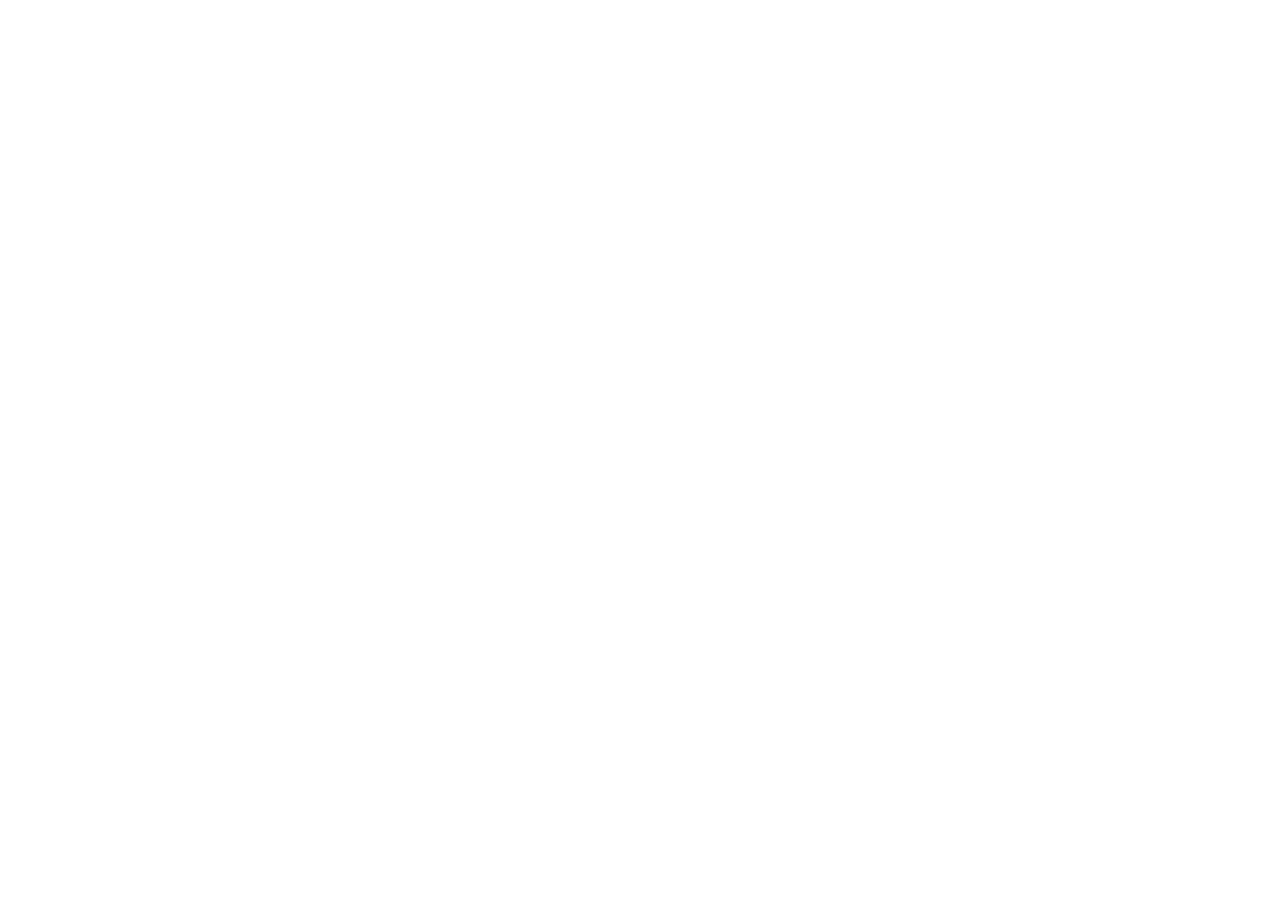
==== index.html @ c30c5c63 "完成成立登录和注册的开发" ====
<!DOCTYPE html>
<html lang="en">
<head>
    <meta charset="UTF-8">
    <meta http-equiv="X-UA-Compatible" content="IE=edge">
    <meta name="viewport" content="width=device-width, initial-scale=1.0">
    <title>首页</title>
</head>
<body>
    
</body>
</html>
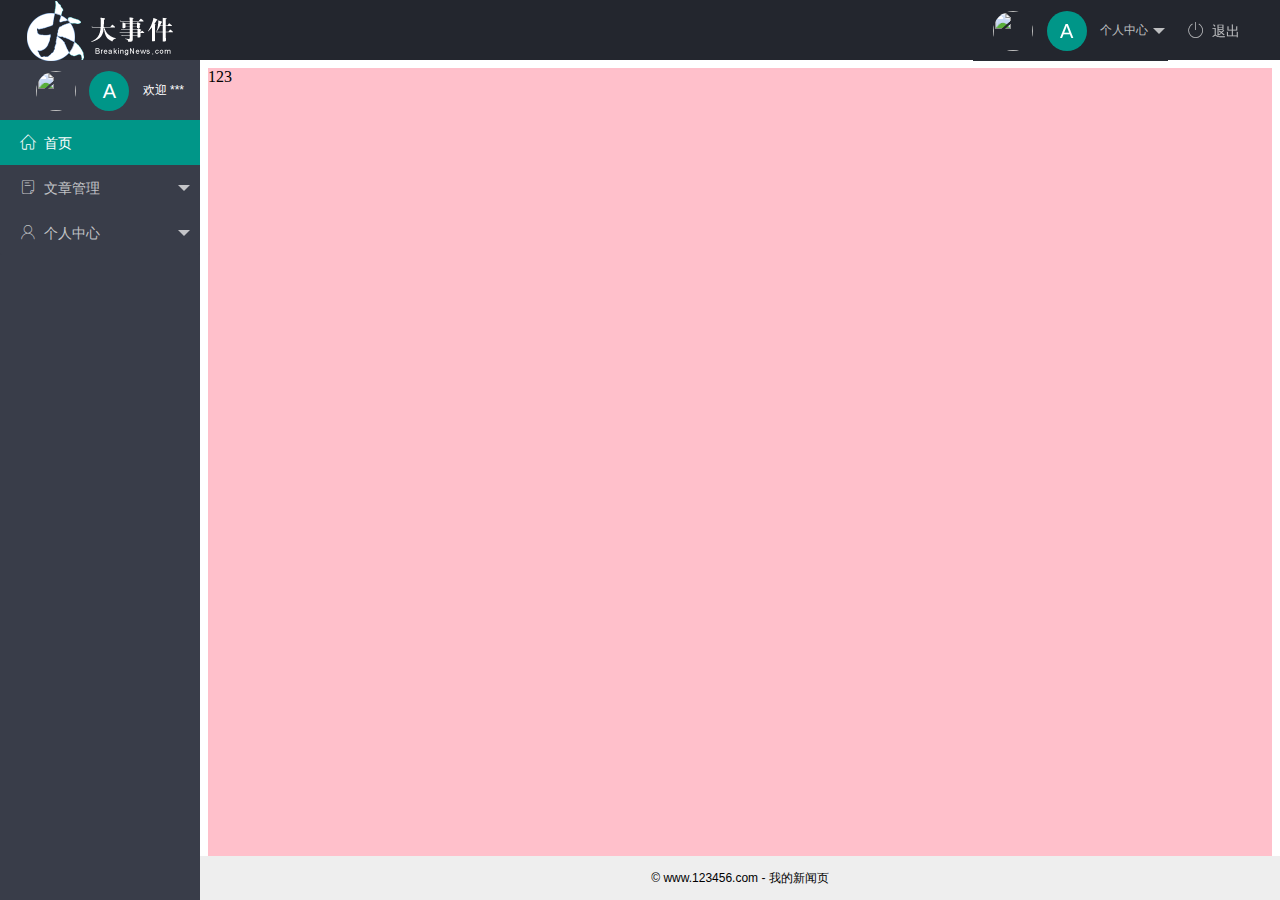
==== commit b13b003b: "个人中心全部完成" ====
--- a/index.html
+++ b/index.html
@@ -4,9 +4,100 @@
     <meta charset="UTF-8">
     <meta http-equiv="X-UA-Compatible" content="IE=edge">
     <meta name="viewport" content="width=device-width, initial-scale=1.0">
+    <link rel="stylesheet" href="/assets/lib/layui/css/layui.css" />
+    <link rel="stylesheet" href="/assets/fonts/iconfont.css" />
+    <link rel="stylesheet" href="/assets/css/index.css" />
+
     <title>首页</title>
 </head>
-<body>
-    
-</body>
+<body class="layui-layout-body">
+    <div class="layui-layout layui-layout-admin">
+      <div class="layui-header">
+        <div class="layui-logo">
+          <img src="/assets/images/logo.png" alt="" />
+        </div>
+        <!-- 头部区域（可配合layui已有的水平导航） -->
+        <ul class="layui-nav layui-layout-right">
+          <li class="layui-nav-item">
+            <a href="javascript:;" class="userinfo">
+              <img src="http://t.cn/RCzsdCq" class="layui-nav-img" />
+              <span class="text-avatar">A</span>
+              个人中心
+            </a>
+            <dl class="layui-nav-child">
+              <dd><a href="/user/user_info.html" target="fm">基本资料</a></dd>
+              <dd><a href="/user/user_avatar.html" target="fm">更换头像</a></dd>
+              <dd><a href="/user/user_pwd.html" target="fm">重置密码</a></dd>
+            </dl>
+          </li>
+          <li class="layui-nav-item">
+            <a href="javascript:;" id="btnLogout"><span class="iconfont icon-tuichu"></span>退出</a>
+          </li>
+        </ul>
+      </div>
+
+      <div class="layui-side layui-bg-black">
+        <div class="layui-side-scroll">
+          <div class="userinfo">
+            <img src="http://t.cn/RCzsdCq" class="layui-nav-img" />
+            <span class="text-avatar">A</span>
+            <span id="welcome">欢迎 ***</span>
+          </div>
+          <!-- 左侧导航区域（可配合layui已有的垂直导航） -->
+          <ul class="layui-nav layui-nav-tree" lay-shrink="all">
+            <li class="layui-nav-item layui-this">
+              <a href="/home/dashboard.html" target="fm"><span class="iconfont icon-home"></span>首页</a>
+            </li>
+            <li class="layui-nav-item">
+              <a class="" href="javascript:;"><span class="iconfont icon-16"></span>文章管理</a>
+              <dl class="layui-nav-child">
+                <dd>
+                  <a href="/article/art_cate.html" target="fm"><i class="layui-icon layui-icon-templeate-1"></i>文章类别</a>
+                </dd>
+                <dd>
+                  <a href="javascript:;"><i class="layui-icon layui-icon-list"></i>文章列表</a>
+                </dd>
+                <dd>
+                  <a href="javascript:;"><i class="layui-icon layui-icon-release"></i>发布文章</a>
+                </dd>
+              </dl>
+            </li>
+            <li class="layui-nav-item">
+              <a href="javascript:;"><span class="iconfont icon-user"></span>个人中心</a>
+              <dl class="layui-nav-child">
+                <dd>
+                  <a href="/user/user_info.html" target="fm"><i class="layui-icon layui-icon-app"></i>基本资料</a>
+                </dd>
+                <dd>
+                  <a href="/user/user_avatar.html" target="fm"><i class="layui-icon layui-icon-app"></i>更换头像</a>
+                </dd>
+                <dd>
+                  <a href="/user/user_pwd.html" target="fm"><i class="layui-icon layui-icon-app"></i>重置密码</a>
+                </dd>
+              </dl>
+            </li>
+          </ul>
+        </div>
+      </div>
+
+      <div class="layui-body">
+        <!-- 内容主体区域 -->
+        <iframe name="fm" src="/home/dashboard.html" frameborder="0"></iframe>
+      </div>
+
+      <div class="layui-footer">
+        <!-- 底部固定区域 -->
+        © www.123456.com - 我的新闻页
+      </div>
+    </div>
+    <!-- 导入 layui 的JS文件 -->
+    <script src="/assets/lib/layui/layui.all.js"></script>
+    <!-- 导入 jQuery -->
+    <script src="/assets/lib/jquery.js"></script>
+    <!-- 导入自己封装的 baseAPI -->
+    <!-- 一定要在Jquery之后，自己的的login.js之前导入 -->
+    <script src="/assets/js/baseAPI.js"></script>
+    <!-- 导入自己的 js 文件 -->
+    <script src="/assets/js/index.js"></script>
+  </body>
 </html>--- a/assets/lib/layui/css/layui.css
+++ b/assets/lib/layui/css/layui.css
@@ -0,0 +1,2 @@
+/** layui-v2.5.5 MIT License By https://www.layui.com */
+ .layui-inline,img{display:inline-block;vertical-align:middle}h1,h2,h3,h4,h5,h6{font-weight:400}.layui-edge,.layui-header,.layui-inline,.layui-main{position:relative}.layui-body,.layui-edge,.layui-elip{overflow:hidden}.layui-btn,.layui-edge,.layui-inline,img{vertical-align:middle}.layui-btn,.layui-disabled,.layui-icon,.layui-unselect{-moz-user-select:none;-webkit-user-select:none;-ms-user-select:none}.layui-elip,.layui-form-checkbox span,.layui-form-pane .layui-form-label{text-overflow:ellipsis;white-space:nowrap}.layui-breadcrumb,.layui-tree-btnGroup{visibility:hidden}blockquote,body,button,dd,div,dl,dt,form,h1,h2,h3,h4,h5,h6,input,li,ol,p,pre,td,textarea,th,ul{margin:0;padding:0;-webkit-tap-highlight-color:rgba(0,0,0,0)}a:active,a:hover{outline:0}img{border:none}li{list-style:none}table{border-collapse:collapse;border-spacing:0}h4,h5,h6{font-size:100%}button,input,optgroup,option,select,textarea{font-family:inherit;font-size:inherit;font-style:inherit;font-weight:inherit;outline:0}pre{white-space:pre-wrap;white-space:-moz-pre-wrap;white-space:-pre-wrap;white-space:-o-pre-wrap;word-wrap:break-word}body{line-height:24px;font:14px Helvetica Neue,Helvetica,PingFang SC,Tahoma,Arial,sans-serif}hr{height:1px;margin:10px 0;border:0;clear:both}a{color:#333;text-decoration:none}a:hover{color:#777}a cite{font-style:normal;*cursor:pointer}.layui-border-box,.layui-border-box *{box-sizing:border-box}.layui-box,.layui-box *{box-sizing:content-box}.layui-clear{clear:both;*zoom:1}.layui-clear:after{content:'\20';clear:both;*zoom:1;display:block;height:0}.layui-inline{*display:inline;*zoom:1}.layui-edge{display:inline-block;width:0;height:0;border-width:6px;border-style:dashed;border-color:transparent}.layui-edge-top{top:-4px;border-bottom-color:#999;border-bottom-style:solid}.layui-edge-right{border-left-color:#999;border-left-style:solid}.layui-edge-bottom{top:2px;border-top-color:#999;border-top-style:solid}.layui-edge-left{border-right-color:#999;border-right-style:solid}.layui-disabled,.layui-disabled:hover{color:#d2d2d2!important;cursor:not-allowed!important}.layui-circle{border-radius:100%}.layui-show{display:block!important}.layui-hide{display:none!important}@font-face{font-family:layui-icon;src:url(../font/iconfont.eot?v=250);src:url(../font/iconfont.eot?v=250#iefix) format('embedded-opentype'),url(../font/iconfont.woff2?v=250) format('woff2'),url(../font/iconfont.woff?v=250) format('woff'),url(../font/iconfont.ttf?v=250) format('truetype'),url(../font/iconfont.svg?v=250#layui-icon) format('svg')}.layui-icon{font-family:layui-icon!important;font-size:16px;font-style:normal;-webkit-font-smoothing:antialiased;-moz-osx-font-smoothing:grayscale}.layui-icon-reply-fill:before{content:"\e611"}.layui-icon-set-fill:before{content:"\e614"}.layui-icon-menu-fill:before{content:"\e60f"}.layui-icon-search:before{content:"\e615"}.layui-icon-share:before{content:"\e641"}.layui-icon-set-sm:before{content:"\e620"}.layui-icon-engine:before{content:"\e628"}.layui-icon-close:before{content:"\1006"}.layui-icon-close-fill:before{content:"\1007"}.layui-icon-chart-screen:before{content:"\e629"}.layui-icon-star:before{content:"\e600"}.layui-icon-circle-dot:before{content:"\e617"}.layui-icon-chat:before{content:"\e606"}.layui-icon-release:before{content:"\e609"}.layui-icon-list:before{content:"\e60a"}.layui-icon-chart:before{content:"\e62c"}.layui-icon-ok-circle:before{content:"\1005"}.layui-icon-layim-theme:before{content:"\e61b"}.layui-icon-table:before{content:"\e62d"}.layui-icon-right:before{content:"\e602"}.layui-icon-left:before{content:"\e603"}.layui-icon-cart-simple:before{content:"\e698"}.layui-icon-face-cry:before{content:"\e69c"}.layui-icon-face-smile:before{content:"\e6af"}.layui-icon-survey:before{content:"\e6b2"}.layui-icon-tree:before{content:"\e62e"}.layui-icon-upload-circle:before{content:"\e62f"}.layui-icon-add-circle:before{content:"\e61f"}.layui-icon-download-circle:before{content:"\e601"}.layui-icon-templeate-1:before{content:"\e630"}.layui-icon-util:before{content:"\e631"}.layui-icon-face-surprised:before{content:"\e664"}.layui-icon-edit:before{content:"\e642"}.layui-icon-speaker:before{content:"\e645"}.layui-icon-down:before{content:"\e61a"}.layui-icon-file:before{content:"\e621"}.layui-icon-layouts:before{content:"\e632"}.layui-icon-rate-half:before{content:"\e6c9"}.layui-icon-add-circle-fine:before{content:"\e608"}.layui-icon-prev-circle:before{content:"\e633"}.layui-icon-read:before{content:"\e705"}.layui-icon-404:before{content:"\e61c"}.layui-icon-carousel:before{content:"\e634"}.layui-icon-help:before{content:"\e607"}.layui-icon-code-circle:before{content:"\e635"}.layui-icon-water:before{content:"\e636"}.layui-icon-username:before{content:"\e66f"}.layui-icon-find-fill:before{content:"\e670"}.layui-icon-about:before{content:"\e60b"}.layui-icon-location:before{content:"\e715"}.layui-icon-up:before{content:"\e619"}.layui-icon-pause:before{content:"\e651"}.layui-icon-date:before{content:"\e637"}.layui-icon-layim-uploadfile:before{content:"\e61d"}.layui-icon-delete:before{content:"\e640"}.layui-icon-play:before{content:"\e652"}.layui-icon-top:before{content:"\e604"}.layui-icon-friends:before{content:"\e612"}.layui-icon-refresh-3:before{content:"\e9aa"}.layui-icon-ok:before{content:"\e605"}.layui-icon-layer:before{content:"\e638"}.layui-icon-face-smile-fine:before{content:"\e60c"}.layui-icon-dollar:before{content:"\e659"}.layui-icon-group:before{content:"\e613"}.layui-icon-layim-download:before{content:"\e61e"}.layui-icon-picture-fine:before{content:"\e60d"}.layui-icon-link:before{content:"\e64c"}.layui-icon-diamond:before{content:"\e735"}.layui-icon-log:before{content:"\e60e"}.layui-icon-rate-solid:before{content:"\e67a"}.layui-icon-fonts-del:before{content:"\e64f"}.layui-icon-unlink:before{content:"\e64d"}.layui-icon-fonts-clear:before{content:"\e639"}.layui-icon-triangle-r:before{content:"\e623"}.layui-icon-circle:before{content:"\e63f"}.layui-icon-radio:before{content:"\e643"}.layui-icon-align-center:before{content:"\e647"}.layui-icon-align-right:before{content:"\e648"}.layui-icon-align-left:before{content:"\e649"}.layui-icon-loading-1:before{content:"\e63e"}.layui-icon-return:before{content:"\e65c"}.layui-icon-fonts-strong:before{content:"\e62b"}.layui-icon-upload:before{content:"\e67c"}.layui-icon-dialogue:before{content:"\e63a"}.layui-icon-video:before{content:"\e6ed"}.layui-icon-headset:before{content:"\e6fc"}.layui-icon-cellphone-fine:before{content:"\e63b"}.layui-icon-add-1:before{content:"\e654"}.layui-icon-face-smile-b:before{content:"\e650"}.layui-icon-fonts-html:before{content:"\e64b"}.layui-icon-form:before{content:"\e63c"}.layui-icon-cart:before{content:"\e657"}.layui-icon-camera-fill:before{content:"\e65d"}.layui-icon-tabs:before{content:"\e62a"}.layui-icon-fonts-code:before{content:"\e64e"}.layui-icon-fire:before{content:"\e756"}.layui-icon-set:before{content:"\e716"}.layui-icon-fonts-u:before{content:"\e646"}.layui-icon-triangle-d:before{content:"\e625"}.layui-icon-tips:before{content:"\e702"}.layui-icon-picture:before{content:"\e64a"}.layui-icon-more-vertical:before{content:"\e671"}.layui-icon-flag:before{content:"\e66c"}.layui-icon-loading:before{content:"\e63d"}.layui-icon-fonts-i:before{content:"\e644"}.layui-icon-refresh-1:before{content:"\e666"}.layui-icon-rmb:before{content:"\e65e"}.layui-icon-home:before{content:"\e68e"}.layui-icon-user:before{content:"\e770"}.layui-icon-notice:before{content:"\e667"}.layui-icon-login-weibo:before{content:"\e675"}.layui-icon-voice:before{content:"\e688"}.layui-icon-upload-drag:before{content:"\e681"}.layui-icon-login-qq:before{content:"\e676"}.layui-icon-snowflake:before{content:"\e6b1"}.layui-icon-file-b:before{content:"\e655"}.layui-icon-template:before{content:"\e663"}.layui-icon-auz:before{content:"\e672"}.layui-icon-console:before{content:"\e665"}.layui-icon-app:before{content:"\e653"}.layui-icon-prev:before{content:"\e65a"}.layui-icon-website:before{content:"\e7ae"}.layui-icon-next:before{content:"\e65b"}.layui-icon-component:before{content:"\e857"}.layui-icon-more:before{content:"\e65f"}.layui-icon-login-wechat:before{content:"\e677"}.layui-icon-shrink-right:before{content:"\e668"}.layui-icon-spread-left:before{content:"\e66b"}.layui-icon-camera:before{content:"\e660"}.layui-icon-note:before{content:"\e66e"}.layui-icon-refresh:before{content:"\e669"}.layui-icon-female:before{content:"\e661"}.layui-icon-male:before{content:"\e662"}.layui-icon-password:before{content:"\e673"}.layui-icon-senior:before{content:"\e674"}.layui-icon-theme:before{content:"\e66a"}.layui-icon-tread:before{content:"\e6c5"}.layui-icon-praise:before{content:"\e6c6"}.layui-icon-star-fill:before{content:"\e658"}.layui-icon-rate:before{content:"\e67b"}.layui-icon-template-1:before{content:"\e656"}.layui-icon-vercode:before{content:"\e679"}.layui-icon-cellphone:before{content:"\e678"}.layui-icon-screen-full:before{content:"\e622"}.layui-icon-screen-restore:before{content:"\e758"}.layui-icon-cols:before{content:"\e610"}.layui-icon-export:before{content:"\e67d"}.layui-icon-print:before{content:"\e66d"}.layui-icon-slider:before{content:"\e714"}.layui-icon-addition:before{content:"\e624"}.layui-icon-subtraction:before{content:"\e67e"}.layui-icon-service:before{content:"\e626"}.layui-icon-transfer:before{content:"\e691"}.layui-main{width:1140px;margin:0 auto}.layui-header{z-index:1000;height:60px}.layui-header a:hover{transition:all .5s;-webkit-transition:all .5s}.layui-side{position:fixed;left:0;top:0;bottom:0;z-index:999;width:200px;overflow-x:hidden}.layui-side-scroll{position:relative;width:220px;height:100%;overflow-x:hidden}.layui-body{position:absolute;left:200px;right:0;top:0;bottom:0;z-index:998;width:auto;overflow-y:auto;box-sizing:border-box}.layui-layout-body{overflow:hidden}.layui-layout-admin .layui-header{background-color:#23262E}.layui-layout-admin .layui-side{top:60px;width:200px;overflow-x:hidden}.layui-layout-admin .layui-body{position:fixed;top:60px;bottom:44px}.layui-layout-admin .layui-main{width:auto;margin:0 15px}.layui-layout-admin .layui-footer{position:fixed;left:200px;right:0;bottom:0;height:44px;line-height:44px;padding:0 15px;background-color:#eee}.layui-layout-admin .layui-logo{position:absolute;left:0;top:0;width:200px;height:100%;line-height:60px;text-align:center;color:#009688;font-size:16px}.layui-layout-admin .layui-header .layui-nav{background:0 0}.layui-layout-left{position:absolute!important;left:200px;top:0}.layui-layout-right{position:absolute!important;right:0;top:0}.layui-container{position:relative;margin:0 auto;padding:0 15px;box-sizing:border-box}.layui-fluid{position:relative;margin:0 auto;padding:0 15px}.layui-row:after,.layui-row:before{content:'';display:block;clear:both}.layui-col-lg1,.layui-col-lg10,.layui-col-lg11,.layui-col-lg12,.layui-col-lg2,.layui-col-lg3,.layui-col-lg4,.layui-col-lg5,.layui-col-lg6,.layui-col-lg7,.layui-col-lg8,.layui-col-lg9,.layui-col-md1,.layui-col-md10,.layui-col-md11,.layui-col-md12,.layui-col-md2,.layui-col-md3,.layui-col-md4,.layui-col-md5,.layui-col-md6,.layui-col-md7,.layui-col-md8,.layui-col-md9,.layui-col-sm1,.layui-col-sm10,.layui-col-sm11,.layui-col-sm12,.layui-col-sm2,.layui-col-sm3,.layui-col-sm4,.layui-col-sm5,.layui-col-sm6,.layui-col-sm7,.layui-col-sm8,.layui-col-sm9,.layui-col-xs1,.layui-col-xs10,.layui-col-xs11,.layui-col-xs12,.layui-col-xs2,.layui-col-xs3,.layui-col-xs4,.layui-col-xs5,.layui-col-xs6,.layui-col-xs7,.layui-col-xs8,.layui-col-xs9{position:relative;display:block;box-sizing:border-box}.layui-col-xs1,.layui-col-xs10,.layui-col-xs11,.layui-col-xs12,.layui-col-xs2,.layui-col-xs3,.layui-col-xs4,.layui-col-xs5,.layui-col-xs6,.layui-col-xs7,.layui-col-xs8,.layui-col-xs9{float:left}.layui-col-xs1{width:8.33333333%}.layui-col-xs2{width:16.66666667%}.layui-col-xs3{width:25%}.layui-col-xs4{width:33.33333333%}.layui-col-xs5{width:41.66666667%}.layui-col-xs6{width:50%}.layui-col-xs7{width:58.33333333%}.layui-col-xs8{width:66.66666667%}.layui-col-xs9{width:75%}.layui-col-xs10{width:83.33333333%}.layui-col-xs11{width:91.66666667%}.layui-col-xs12{width:100%}.layui-col-xs-offset1{margin-left:8.33333333%}.layui-col-xs-offset2{margin-left:16.66666667%}.layui-col-xs-offset3{margin-left:25%}.layui-col-xs-offset4{margin-left:33.33333333%}.layui-col-xs-offset5{margin-left:41.66666667%}.layui-col-xs-offset6{margin-left:50%}.layui-col-xs-offset7{margin-left:58.33333333%}.layui-col-xs-offset8{margin-left:66.66666667%}.layui-col-xs-offset9{margin-left:75%}.layui-col-xs-offset10{margin-left:83.33333333%}.layui-col-xs-offset11{margin-left:91.66666667%}.layui-col-xs-offset12{margin-left:100%}@media screen and (max-width:768px){.layui-hide-xs{display:none!important}.layui-show-xs-block{display:block!important}.layui-show-xs-inline{display:inline!important}.layui-show-xs-inline-block{display:inline-block!important}}@media screen and (min-width:768px){.layui-container{width:750px}.layui-hide-sm{display:none!important}.layui-show-sm-block{display:block!important}.layui-show-sm-inline{display:inline!important}.layui-show-sm-inline-block{display:inline-block!important}.layui-col-sm1,.layui-col-sm10,.layui-col-sm11,.layui-col-sm12,.layui-col-sm2,.layui-col-sm3,.layui-col-sm4,.layui-col-sm5,.layui-col-sm6,.layui-col-sm7,.layui-col-sm8,.layui-col-sm9{float:left}.layui-col-sm1{width:8.33333333%}.layui-col-sm2{width:16.66666667%}.layui-col-sm3{width:25%}.layui-col-sm4{width:33.33333333%}.layui-col-sm5{width:41.66666667%}.layui-col-sm6{width:50%}.layui-col-sm7{width:58.33333333%}.layui-col-sm8{width:66.66666667%}.layui-col-sm9{width:75%}.layui-col-sm10{width:83.33333333%}.layui-col-sm11{width:91.66666667%}.layui-col-sm12{width:100%}.layui-col-sm-offset1{margin-left:8.33333333%}.layui-col-sm-offset2{margin-left:16.66666667%}.layui-col-sm-offset3{margin-left:25%}.layui-col-sm-offset4{margin-left:33.33333333%}.layui-col-sm-offset5{margin-left:41.66666667%}.layui-col-sm-offset6{margin-left:50%}.layui-col-sm-offset7{margin-left:58.33333333%}.layui-col-sm-offset8{margin-left:66.66666667%}.layui-col-sm-offset9{margin-left:75%}.layui-col-sm-offset10{margin-left:83.33333333%}.layui-col-sm-offset11{margin-left:91.66666667%}.layui-col-sm-offset12{margin-left:100%}}@media screen and (min-width:992px){.layui-container{width:970px}.layui-hide-md{display:none!important}.layui-show-md-block{display:block!important}.layui-show-md-inline{display:inline!important}.layui-show-md-inline-block{display:inline-block!important}.layui-col-md1,.layui-col-md10,.layui-col-md11,.layui-col-md12,.layui-col-md2,.layui-col-md3,.layui-col-md4,.layui-col-md5,.layui-col-md6,.layui-col-md7,.layui-col-md8,.layui-col-md9{float:left}.layui-col-md1{width:8.33333333%}.layui-col-md2{width:16.66666667%}.layui-col-md3{width:25%}.layui-col-md4{width:33.33333333%}.layui-col-md5{width:41.66666667%}.layui-col-md6{width:50%}.layui-col-md7{width:58.33333333%}.layui-col-md8{width:66.66666667%}.layui-col-md9{width:75%}.layui-col-md10{width:83.33333333%}.layui-col-md11{width:91.66666667%}.layui-col-md12{width:100%}.layui-col-md-offset1{margin-left:8.33333333%}.layui-col-md-offset2{margin-left:16.66666667%}.layui-col-md-offset3{margin-left:25%}.layui-col-md-offset4{margin-left:33.33333333%}.layui-col-md-offset5{margin-left:41.66666667%}.layui-col-md-offset6{margin-left:50%}.layui-col-md-offset7{margin-left:58.33333333%}.layui-col-md-offset8{margin-left:66.66666667%}.layui-col-md-offset9{margin-left:75%}.layui-col-md-offset10{margin-left:83.33333333%}.layui-col-md-offset11{margin-left:91.66666667%}.layui-col-md-offset12{margin-left:100%}}@media screen and (min-width:1200px){.layui-container{width:1170px}.layui-hide-lg{display:none!important}.layui-show-lg-block{display:block!important}.layui-show-lg-inline{display:inline!important}.layui-show-lg-inline-block{display:inline-block!important}.layui-col-lg1,.layui-col-lg10,.layui-col-lg11,.layui-col-lg12,.layui-col-lg2,.layui-col-lg3,.layui-col-lg4,.layui-col-lg5,.layui-col-lg6,.layui-col-lg7,.layui-col-lg8,.layui-col-lg9{float:left}.layui-col-lg1{width:8.33333333%}.layui-col-lg2{width:16.66666667%}.layui-col-lg3{width:25%}.layui-col-lg4{width:33.33333333%}.layui-col-lg5{width:41.66666667%}.layui-col-lg6{width:50%}.layui-col-lg7{width:58.33333333%}.layui-col-lg8{width:66.66666667%}.layui-col-lg9{width:75%}.layui-col-lg10{width:83.33333333%}.layui-col-lg11{width:91.66666667%}.layui-col-lg12{width:100%}.layui-col-lg-offset1{margin-left:8.33333333%}.layui-col-lg-offset2{margin-left:16.66666667%}.layui-col-lg-offset3{margin-left:25%}.layui-col-lg-offset4{margin-left:33.33333333%}.layui-col-lg-offset5{margin-left:41.66666667%}.layui-col-lg-offset6{margin-left:50%}.layui-col-lg-offset7{margin-left:58.33333333%}.layui-col-lg-offset8{margin-left:66.66666667%}.layui-col-lg-offset9{margin-left:75%}.layui-col-lg-offset10{margin-left:83.33333333%}.layui-col-lg-offset11{margin-left:91.66666667%}.layui-col-lg-offset12{margin-left:100%}}.layui-col-space1{margin:-.5px}.layui-col-space1>*{padding:.5px}.layui-col-space3{margin:-1.5px}.layui-col-space3>*{padding:1.5px}.layui-col-space5{margin:-2.5px}.layui-col-space5>*{padding:2.5px}.layui-col-space8{margin:-3.5px}.layui-col-space8>*{padding:3.5px}.layui-col-space10{margin:-5px}.layui-col-space10>*{padding:5px}.layui-col-space12{margin:-6px}.layui-col-space12>*{padding:6px}.layui-col-space15{margin:-7.5px}.layui-col-space15>*{padding:7.5px}.layui-col-space18{margin:-9px}.layui-col-space18>*{padding:9px}.layui-col-space20{margin:-10px}.layui-col-space20>*{padding:10px}.layui-col-space22{margin:-11px}.layui-col-space22>*{padding:11px}.layui-col-space25{margin:-12.5px}.layui-col-space25>*{padding:12.5px}.layui-col-space30{margin:-15px}.layui-col-space30>*{padding:15px}.layui-btn,.layui-input,.layui-select,.layui-textarea,.layui-upload-button{outline:0;-webkit-appearance:none;transition:all .3s;-webkit-transition:all .3s;box-sizing:border-box}.layui-elem-quote{margin-bottom:10px;padding:15px;line-height:22px;border-left:5px solid #009688;border-radius:0 2px 2px 0;background-color:#f2f2f2}.layui-quote-nm{border-style:solid;border-width:1px 1px 1px 5px;background:0 0}.layui-elem-field{margin-bottom:10px;padding:0;border-width:1px;border-style:solid}.layui-elem-field legend{margin-left:20px;padding:0 10px;font-size:20px;font-weight:300}.layui-field-title{margin:10px 0 20px;border-width:1px 0 0}.layui-field-box{padding:10px 15px}.layui-field-title .layui-field-box{padding:10px 0}.layui-progress{position:relative;height:6px;border-radius:20px;background-color:#e2e2e2}.layui-progress-bar{position:absolute;left:0;top:0;width:0;max-width:100%;height:6px;border-radius:20px;text-align:right;background-color:#5FB878;transition:all .3s;-webkit-transition:all .3s}.layui-progress-big,.layui-progress-big .layui-progress-bar{height:18px;line-height:18px}.layui-progress-text{position:relative;top:-20px;line-height:18px;font-size:12px;color:#666}.layui-progress-big .layui-progress-text{position:static;padding:0 10px;color:#fff}.layui-collapse{border-width:1px;border-style:solid;border-radius:2px}.layui-colla-content,.layui-colla-item{border-top-width:1px;border-top-style:solid}.layui-colla-item:first-child{border-top:none}.layui-colla-title{position:relative;height:42px;line-height:42px;padding:0 15px 0 35px;color:#333;background-color:#f2f2f2;cursor:pointer;font-size:14px;overflow:hidden}.layui-colla-content{display:none;padding:10px 15px;line-height:22px;color:#666}.layui-colla-icon{position:absolute;left:15px;top:0;font-size:14px}.layui-card{margin-bottom:15px;border-radius:2px;background-color:#fff;box-shadow:0 1px 2px 0 rgba(0,0,0,.05)}.layui-card:last-child{margin-bottom:0}.layui-card-header{position:relative;height:42px;line-height:42px;padding:0 15px;border-bottom:1px solid #f6f6f6;color:#333;border-radius:2px 2px 0 0;font-size:14px}.layui-bg-black,.layui-bg-blue,.layui-bg-cyan,.layui-bg-green,.layui-bg-orange,.layui-bg-red{color:#fff!important}.layui-card-body{position:relative;padding:10px 15px;line-height:24px}.layui-card-body[pad15]{padding:15px}.layui-card-body[pad20]{padding:20px}.layui-card-body .layui-table{margin:5px 0}.layui-card .layui-tab{margin:0}.layui-panel-window{position:relative;padding:15px;border-radius:0;border-top:5px solid #E6E6E6;background-color:#fff}.layui-auxiliar-moving{position:fixed;left:0;right:0;top:0;bottom:0;width:100%;height:100%;background:0 0;z-index:9999999999}.layui-form-label,.layui-form-mid,.layui-form-select,.layui-input-block,.layui-input-inline,.layui-textarea{position:relative}.layui-bg-red{background-color:#FF5722!important}.layui-bg-orange{background-color:#FFB800!important}.layui-bg-green{background-color:#009688!important}.layui-bg-cyan{background-color:#2F4056!important}.layui-bg-blue{background-color:#1E9FFF!important}.layui-bg-black{background-color:#393D49!important}.layui-bg-gray{background-color:#eee!important;color:#666!important}.layui-badge-rim,.layui-colla-content,.layui-colla-item,.layui-collapse,.layui-elem-field,.layui-form-pane .layui-form-item[pane],.layui-form-pane .layui-form-label,.layui-input,.layui-layedit,.layui-layedit-tool,.layui-quote-nm,.layui-select,.layui-tab-bar,.layui-tab-card,.layui-tab-title,.layui-tab-title .layui-this:after,.layui-textarea{border-color:#e6e6e6}.layui-timeline-item:before,hr{background-color:#e6e6e6}.layui-text{line-height:22px;font-size:14px;color:#666}.layui-text h1,.layui-text h2,.layui-text h3{font-weight:500;color:#333}.layui-text h1{font-size:30px}.layui-text h2{font-size:24px}.layui-text h3{font-size:18px}.layui-text a:not(.layui-btn){color:#01AAED}.layui-text a:not(.layui-btn):hover{text-decoration:underline}.layui-text ul{padding:5px 0 5px 15px}.layui-text ul li{margin-top:5px;list-style-type:disc}.layui-text em,.layui-word-aux{color:#999!important;padding:0 5px!important}.layui-btn{display:inline-block;height:38px;line-height:38px;padding:0 18px;background-color:#009688;color:#fff;white-space:nowrap;text-align:center;font-size:14px;border:none;border-radius:2px;cursor:pointer}.layui-btn:hover{opacity:.8;filter:alpha(opacity=80);color:#fff}.layui-btn:active{opacity:1;filter:alpha(opacity=100)}.layui-btn+.layui-btn{margin-left:10px}.layui-btn-container{font-size:0}.layui-btn-container .layui-btn{margin-right:10px;margin-bottom:10px}.layui-btn-container .layui-btn+.layui-btn{margin-left:0}.layui-table .layui-btn-container .layui-btn{margin-bottom:9px}.layui-btn-radius{border-radius:100px}.layui-btn .layui-icon{margin-right:3px;font-size:18px;vertical-align:bottom;vertical-align:middle\9}.layui-btn-primary{border:1px solid #C9C9C9;background-color:#fff;color:#555}.layui-btn-primary:hover{border-color:#009688;color:#333}.layui-btn-normal{background-color:#1E9FFF}.layui-btn-warm{background-color:#FFB800}.layui-btn-danger{background-color:#FF5722}.layui-btn-checked{background-color:#5FB878}.layui-btn-disabled,.layui-btn-disabled:active,.layui-btn-disabled:hover{border:1px solid #e6e6e6;background-color:#FBFBFB;color:#C9C9C9;cursor:not-allowed;opacity:1}.layui-btn-lg{height:44px;line-height:44px;padding:0 25px;font-size:16px}.layui-btn-sm{height:30px;line-height:30px;padding:0 10px;font-size:12px}.layui-btn-sm i{font-size:16px!important}.layui-btn-xs{height:22px;line-height:22px;padding:0 5px;font-size:12px}.layui-btn-xs i{font-size:14px!important}.layui-btn-group{display:inline-block;vertical-align:middle;font-size:0}.layui-btn-group .layui-btn{margin-left:0!important;margin-right:0!important;border-left:1px solid rgba(255,255,255,.5);border-radius:0}.layui-btn-group .layui-btn-primary{border-left:none}.layui-btn-group .layui-btn-primary:hover{border-color:#C9C9C9;color:#009688}.layui-btn-group .layui-btn:first-child{border-left:none;border-radius:2px 0 0 2px}.layui-btn-group .layui-btn-primary:first-child{border-left:1px solid #c9c9c9}.layui-btn-group .layui-btn:last-child{border-radius:0 2px 2px 0}.layui-btn-group .layui-btn+.layui-btn{margin-left:0}.layui-btn-group+.layui-btn-group{margin-left:10px}.layui-btn-fluid{width:100%}.layui-input,.layui-select,.layui-textarea{height:38px;line-height:1.3;line-height:38px\9;border-width:1px;border-style:solid;background-color:#fff;border-radius:2px}.layui-input::-webkit-input-placeholder,.layui-select::-webkit-input-placeholder,.layui-textarea::-webkit-input-placeholder{line-height:1.3}.layui-input,.layui-textarea{display:block;width:100%;padding-left:10px}.layui-input:hover,.layui-textarea:hover{border-color:#D2D2D2!important}.layui-input:focus,.layui-textarea:focus{border-color:#C9C9C9!important}.layui-textarea{min-height:100px;height:auto;line-height:20px;padding:6px 10px;resize:vertical}.layui-select{padding:0 10px}.layui-form input[type=checkbox],.layui-form input[type=radio],.layui-form select{display:none}.layui-form [lay-ignore]{display:initial}.layui-form-item{margin-bottom:15px;clear:both;*zoom:1}.layui-form-item:after{content:'\20';clear:both;*zoom:1;display:block;height:0}.layui-form-label{float:left;display:block;padding:9px 15px;width:80px;font-weight:400;line-height:20px;text-align:right}.layui-form-label-col{display:block;float:none;padding:9px 0;line-height:20px;text-align:left}.layui-form-item .layui-inline{margin-bottom:5px;margin-right:10px}.layui-input-block{margin-left:110px;min-height:36px}.layui-input-inline{display:inline-block;vertical-align:middle}.layui-form-item .layui-input-inline{float:left;width:190px;margin-right:10px}.layui-form-text .layui-input-inline{width:auto}.layui-form-mid{float:left;display:block;padding:9px 0!important;line-height:20px;margin-right:10px}.layui-form-danger+.layui-form-select .layui-input,.layui-form-danger:focus{border-color:#FF5722!important}.layui-form-select .layui-input{padding-right:30px;cursor:pointer}.layui-form-select .layui-edge{position:absolute;right:10px;top:50%;margin-top:-3px;cursor:pointer;border-width:6px;border-top-color:#c2c2c2;border-top-style:solid;transition:all .3s;-webkit-transition:all .3s}.layui-form-select dl{display:none;position:absolute;left:0;top:42px;padding:5px 0;z-index:899;min-width:100%;border:1px solid #d2d2d2;max-height:300px;overflow-y:auto;background-color:#fff;border-radius:2px;box-shadow:0 2px 4px rgba(0,0,0,.12);box-sizing:border-box}.layui-form-select dl dd,.layui-form-select dl dt{padding:0 10px;line-height:36px;white-space:nowrap;overflow:hidden;text-overflow:ellipsis}.layui-form-select dl dt{font-size:12px;color:#999}.layui-form-select dl dd{cursor:pointer}.layui-form-select dl dd:hover{background-color:#f2f2f2;-webkit-transition:.5s all;transition:.5s all}.layui-form-select .layui-select-group dd{padding-left:20px}.layui-form-select dl dd.layui-select-tips{padding-left:10px!important;color:#999}.layui-form-select dl dd.layui-this{background-color:#5FB878;color:#fff}.layui-form-checkbox,.layui-form-select dl dd.layui-disabled{background-color:#fff}.layui-form-selected dl{display:block}.layui-form-checkbox,.layui-form-checkbox *,.layui-form-switch{display:inline-block;vertical-align:middle}.layui-form-selected .layui-edge{margin-top:-9px;-webkit-transform:rotate(180deg);transform:rotate(180deg);margin-top:-3px\9}:root .layui-form-selected .layui-edge{margin-top:-9px\0/IE9}.layui-form-selectup dl{top:auto;bottom:42px}.layui-select-none{margin:5px 0;text-align:center;color:#999}.layui-select-disabled .layui-disabled{border-color:#eee!important}.layui-select-disabled .layui-edge{border-top-color:#d2d2d2}.layui-form-checkbox{position:relative;height:30px;line-height:30px;margin-right:10px;padding-right:30px;cursor:pointer;font-size:0;-webkit-transition:.1s linear;transition:.1s linear;box-sizing:border-box}.layui-form-checkbox span{padding:0 10px;height:100%;font-size:14px;border-radius:2px 0 0 2px;background-color:#d2d2d2;color:#fff;overflow:hidden}.layui-form-checkbox:hover span{background-color:#c2c2c2}.layui-form-checkbox i{position:absolute;right:0;top:0;width:30px;height:28px;border:1px solid #d2d2d2;border-left:none;border-radius:0 2px 2px 0;color:#fff;font-size:20px;text-align:center}.layui-form-checkbox:hover i{border-color:#c2c2c2;color:#c2c2c2}.layui-form-checked,.layui-form-checked:hover{border-color:#5FB878}.layui-form-checked span,.layui-form-checked:hover span{background-color:#5FB878}.layui-form-checked i,.layui-form-checked:hover i{color:#5FB878}.layui-form-item .layui-form-checkbox{margin-top:4px}.layui-form-checkbox[lay-skin=primary]{height:auto!important;line-height:normal!important;min-width:18px;min-height:18px;border:none!important;margin-right:0;padding-left:28px;padding-right:0;background:0 0}.layui-form-checkbox[lay-skin=primary] span{padding-left:0;padding-right:15px;line-height:18px;background:0 0;color:#666}.layui-form-checkbox[lay-skin=primary] i{right:auto;left:0;width:16px;height:16px;line-height:16px;border:1px solid #d2d2d2;font-size:12px;border-radius:2px;background-color:#fff;-webkit-transition:.1s linear;transition:.1s linear}.layui-form-checkbox[lay-skin=primary]:hover i{border-color:#5FB878;color:#fff}.layui-form-checked[lay-skin=primary] i{border-color:#5FB878!important;background-color:#5FB878;color:#fff}.layui-checkbox-disbaled[lay-skin=primary] span{background:0 0!important;color:#c2c2c2}.layui-checkbox-disbaled[lay-skin=primary]:hover i{border-color:#d2d2d2}.layui-form-item .layui-form-checkbox[lay-skin=primary]{margin-top:10px}.layui-form-switch{position:relative;height:22px;line-height:22px;min-width:35px;padding:0 5px;margin-top:8px;border:1px solid #d2d2d2;border-radius:20px;cursor:pointer;background-color:#fff;-webkit-transition:.1s linear;transition:.1s linear}.layui-form-switch i{position:absolute;left:5px;top:3px;width:16px;height:16px;border-radius:20px;background-color:#d2d2d2;-webkit-transition:.1s linear;transition:.1s linear}.layui-form-switch em{position:relative;top:0;width:25px;margin-left:21px;padding:0!important;text-align:center!important;color:#999!important;font-style:normal!important;font-size:12px}.layui-form-onswitch{border-color:#5FB878;background-color:#5FB878}.layui-checkbox-disbaled,.layui-checkbox-disbaled i{border-color:#e2e2e2!important}.layui-form-onswitch i{left:100%;margin-left:-21px;background-color:#fff}.layui-form-onswitch em{margin-left:5px;margin-right:21px;color:#fff!important}.layui-checkbox-disbaled span{background-color:#e2e2e2!important}.layui-checkbox-disbaled:hover i{color:#fff!important}[lay-radio]{display:none}.layui-form-radio,.layui-form-radio *{display:inline-block;vertical-align:middle}.layui-form-radio{line-height:28px;margin:6px 10px 0 0;padding-right:10px;cursor:pointer;font-size:0}.layui-form-radio *{font-size:14px}.layui-form-radio>i{margin-right:8px;font-size:22px;color:#c2c2c2}.layui-form-radio>i:hover,.layui-form-radioed>i{color:#5FB878}.layui-radio-disbaled>i{color:#e2e2e2!important}.layui-form-pane .layui-form-label{width:110px;padding:8px 15px;height:38px;line-height:20px;border-width:1px;border-style:solid;border-radius:2px 0 0 2px;text-align:center;background-color:#FBFBFB;overflow:hidden;box-sizing:border-box}.layui-form-pane .layui-input-inline{margin-left:-1px}.layui-form-pane .layui-input-block{margin-left:110px;left:-1px}.layui-form-pane .layui-input{border-radius:0 2px 2px 0}.layui-form-pane .layui-form-text .layui-form-label{float:none;width:100%;border-radius:2px;box-sizing:border-box;text-align:left}.layui-form-pane .layui-form-text .layui-input-inline{display:block;margin:0;top:-1px;clear:both}.layui-form-pane .layui-form-text .layui-input-block{margin:0;left:0;top:-1px}.layui-form-pane .layui-form-text .layui-textarea{min-height:100px;border-radius:0 0 2px 2px}.layui-form-pane .layui-form-checkbox{margin:4px 0 4px 10px}.layui-form-pane .layui-form-radio,.layui-form-pane .layui-form-switch{margin-top:6px;margin-left:10px}.layui-form-pane .layui-form-item[pane]{position:relative;border-width:1px;border-style:solid}.layui-form-pane .layui-form-item[pane] .layui-form-label{position:absolute;left:0;top:0;height:100%;border-width:0 1px 0 0}.layui-form-pane .layui-form-item[pane] .layui-input-inline{margin-left:110px}@media screen and (max-width:450px){.layui-form-item .layui-form-label{text-overflow:ellipsis;overflow:hidden;white-space:nowrap}.layui-form-item .layui-inline{display:block;margin-right:0;margin-bottom:20px;clear:both}.layui-form-item .layui-inline:after{content:'\20';clear:both;display:block;height:0}.layui-form-item .layui-input-inline{display:block;float:none;left:-3px;width:auto;margin:0 0 10px 112px}.layui-form-item .layui-input-inline+.layui-form-mid{margin-left:110px;top:-5px;padding:0}.layui-form-item .layui-form-checkbox{margin-right:5px;margin-bottom:5px}}.layui-layedit{border-width:1px;border-style:solid;border-radius:2px}.layui-layedit-tool{padding:3px 5px;border-bottom-width:1px;border-bottom-style:solid;font-size:0}.layedit-tool-fixed{position:fixed;top:0;border-top:1px solid #e2e2e2}.layui-layedit-tool .layedit-tool-mid,.layui-layedit-tool .layui-icon{display:inline-block;vertical-align:middle;text-align:center;font-size:14px}.layui-layedit-tool .layui-icon{position:relative;width:32px;height:30px;line-height:30px;margin:3px 5px;color:#777;cursor:pointer;border-radius:2px}.layui-layedit-tool .layui-icon:hover{color:#393D49}.layui-layedit-tool .layui-icon:active{color:#000}.layui-layedit-tool .layedit-tool-active{background-color:#e2e2e2;color:#000}.layui-layedit-tool .layui-disabled,.layui-layedit-tool .layui-disabled:hover{color:#d2d2d2;cursor:not-allowed}.layui-layedit-tool .layedit-tool-mid{width:1px;height:18px;margin:0 10px;background-color:#d2d2d2}.layedit-tool-html{width:50px!important;font-size:30px!important}.layedit-tool-b,.layedit-tool-code,.layedit-tool-help{font-size:16px!important}.layedit-tool-d,.layedit-tool-face,.layedit-tool-image,.layedit-tool-unlink{font-size:18px!important}.layedit-tool-image input{position:absolute;font-size:0;left:0;top:0;width:100%;height:100%;opacity:.01;filter:Alpha(opacity=1);cursor:pointer}.layui-layedit-iframe iframe{display:block;width:100%}#LAY_layedit_code{overflow:hidden}.layui-laypage{display:inline-block;*display:inline;*zoom:1;vertical-align:middle;margin:10px 0;font-size:0}.layui-laypage>a:first-child,.layui-laypage>a:first-child em{border-radius:2px 0 0 2px}.layui-laypage>a:last-child,.layui-laypage>a:last-child em{border-radius:0 2px 2px 0}.layui-laypage>:first-child{margin-left:0!important}.layui-laypage>:last-child{margin-right:0!important}.layui-laypage a,.layui-laypage button,.layui-laypage input,.layui-laypage select,.layui-laypage span{border:1px solid #e2e2e2}.layui-laypage a,.layui-laypage span{display:inline-block;*display:inline;*zoom:1;vertical-align:middle;padding:0 15px;height:28px;line-height:28px;margin:0 -1px 5px 0;background-color:#fff;color:#333;font-size:12px}.layui-flow-more a *,.layui-laypage input,.layui-table-view select[lay-ignore]{display:inline-block}.layui-laypage a:hover{color:#009688}.layui-laypage em{font-style:normal}.layui-laypage .layui-laypage-spr{color:#999;font-weight:700}.layui-laypage a{text-decoration:none}.layui-laypage .layui-laypage-curr{position:relative}.layui-laypage .layui-laypage-curr em{position:relative;color:#fff}.layui-laypage .layui-laypage-curr .layui-laypage-em{position:absolute;left:-1px;top:-1px;padding:1px;width:100%;height:100%;background-color:#009688}.layui-laypage-em{border-radius:2px}.layui-laypage-next em,.layui-laypage-prev em{font-family:Sim sun;font-size:16px}.layui-laypage .layui-laypage-count,.layui-laypage .layui-laypage-limits,.layui-laypage .layui-laypage-refresh,.layui-laypage .layui-laypage-skip{margin-left:10px;margin-right:10px;padding:0;border:none}.layui-laypage .layui-laypage-limits,.layui-laypage .layui-laypage-refresh{vertical-align:top}.layui-laypage .layui-laypage-refresh i{font-size:18px;cursor:pointer}.layui-laypage select{height:22px;padding:3px;border-radius:2px;cursor:pointer}.layui-laypage .layui-laypage-skip{height:30px;line-height:30px;color:#999}.layui-laypage button,.layui-laypage input{height:30px;line-height:30px;border-radius:2px;vertical-align:top;background-color:#fff;box-sizing:border-box}.layui-laypage input{width:40px;margin:0 10px;padding:0 3px;text-align:center}.layui-laypage input:focus,.layui-laypage select:focus{border-color:#009688!important}.layui-laypage button{margin-left:10px;padding:0 10px;cursor:pointer}.layui-table,.layui-table-view{margin:10px 0}.layui-flow-more{margin:10px 0;text-align:center;color:#999;font-size:14px}.layui-flow-more a{height:32px;line-height:32px}.layui-flow-more a *{vertical-align:top}.layui-flow-more a cite{padding:0 20px;border-radius:3px;background-color:#eee;color:#333;font-style:normal}.layui-flow-more a cite:hover{opacity:.8}.layui-flow-more a i{font-size:30px;color:#737383}.layui-table{width:100%;background-color:#fff;color:#666}.layui-table tr{transition:all .3s;-webkit-transition:all .3s}.layui-table th{text-align:left;font-weight:400}.layui-table tbody tr:hover,.layui-table thead tr,.layui-table-click,.layui-table-header,.layui-table-hover,.layui-table-mend,.layui-table-patch,.layui-table-tool,.layui-table-total,.layui-table-total tr,.layui-table[lay-even] tr:nth-child(even){background-color:#f2f2f2}.layui-table td,.layui-table th,.layui-table-col-set,.layui-table-fixed-r,.layui-table-grid-down,.layui-table-header,.layui-table-page,.layui-table-tips-main,.layui-table-tool,.layui-table-total,.layui-table-view,.layui-table[lay-skin=line],.layui-table[lay-skin=row]{border-width:1px;border-style:solid;border-color:#e6e6e6}.layui-table td,.layui-table th{position:relative;padding:9px 15px;min-height:20px;line-height:20px;font-size:14px}.layui-table[lay-skin=line] td,.layui-table[lay-skin=line] th{border-width:0 0 1px}.layui-table[lay-skin=row] td,.layui-table[lay-skin=row] th{border-width:0 1px 0 0}.layui-table[lay-skin=nob] td,.layui-table[lay-skin=nob] th{border:none}.layui-table img{max-width:100px}.layui-table[lay-size=lg] td,.layui-table[lay-size=lg] th{padding:15px 30px}.layui-table-view .layui-table[lay-size=lg] .layui-table-cell{height:40px;line-height:40px}.layui-table[lay-size=sm] td,.layui-table[lay-size=sm] th{font-size:12px;padding:5px 10px}.layui-table-view .layui-table[lay-size=sm] .layui-table-cell{height:20px;line-height:20px}.layui-table[lay-data]{display:none}.layui-table-box{position:relative;overflow:hidden}.layui-table-view .layui-table{position:relative;width:auto;margin:0}.layui-table-view .layui-table[lay-skin=line]{border-width:0 1px 0 0}.layui-table-view .layui-table[lay-skin=row]{border-width:0 0 1px}.layui-table-view .layui-table td,.layui-table-view .layui-table th{padding:5px 0;border-top:none;border-left:none}.layui-table-view .layui-table th.layui-unselect .layui-table-cell span{cursor:pointer}.layui-table-view .layui-table td{cursor:default}.layui-table-view .layui-table td[data-edit=text]{cursor:text}.layui-table-view .layui-form-checkbox[lay-skin=primary] i{width:18px;height:18px}.layui-table-view .layui-form-radio{line-height:0;padding:0}.layui-table-view .layui-form-radio>i{margin:0;font-size:20px}.layui-table-init{position:absolute;left:0;top:0;width:100%;height:100%;text-align:center;z-index:110}.layui-table-init .layui-icon{position:absolute;left:50%;top:50%;margin:-15px 0 0 -15px;font-size:30px;color:#c2c2c2}.layui-table-header{border-width:0 0 1px;overflow:hidden}.layui-table-header .layui-table{margin-bottom:-1px}.layui-table-tool .layui-inline[lay-event]{position:relative;width:26px;height:26px;padding:5px;line-height:16px;margin-right:10px;text-align:center;color:#333;border:1px solid #ccc;cursor:pointer;-webkit-transition:.5s all;transition:.5s all}.layui-table-tool .layui-inline[lay-event]:hover{border:1px solid #999}.layui-table-tool-temp{padding-right:120px}.layui-table-tool-self{position:absolute;right:17px;top:10px}.layui-table-tool .layui-table-tool-self .layui-inline[lay-event]{margin:0 0 0 10px}.layui-table-tool-panel{position:absolute;top:29px;left:-1px;padding:5px 0;min-width:150px;min-height:40px;border:1px solid #d2d2d2;text-align:left;overflow-y:auto;background-color:#fff;box-shadow:0 2px 4px rgba(0,0,0,.12)}.layui-table-cell,.layui-table-tool-panel li{overflow:hidden;text-overflow:ellipsis;white-space:nowrap}.layui-table-tool-panel li{padding:0 10px;line-height:30px;-webkit-transition:.5s all;transition:.5s all}.layui-table-tool-panel li .layui-form-checkbox[lay-skin=primary]{width:100%;padding-left:28px}.layui-table-tool-panel li:hover{background-color:#f2f2f2}.layui-table-tool-panel li .layui-form-checkbox[lay-skin=primary] i{position:absolute;left:0;top:0}.layui-table-tool-panel li .layui-form-checkbox[lay-skin=primary] span{padding:0}.layui-table-tool .layui-table-tool-self .layui-table-tool-panel{left:auto;right:-1px}.layui-table-col-set{position:absolute;right:0;top:0;width:20px;height:100%;border-width:0 0 0 1px;background-color:#fff}.layui-table-sort{width:10px;height:20px;margin-left:5px;cursor:pointer!important}.layui-table-sort .layui-edge{position:absolute;left:5px;border-width:5px}.layui-table-sort .layui-table-sort-asc{top:3px;border-top:none;border-bottom-style:solid;border-bottom-color:#b2b2b2}.layui-table-sort .layui-table-sort-asc:hover{border-bottom-color:#666}.layui-table-sort .layui-table-sort-desc{bottom:5px;border-bottom:none;border-top-style:solid;border-top-color:#b2b2b2}.layui-table-sort .layui-table-sort-desc:hover{border-top-color:#666}.layui-table-sort[lay-sort=asc] .layui-table-sort-asc{border-bottom-color:#000}.layui-table-sort[lay-sort=desc] .layui-table-sort-desc{border-top-color:#000}.layui-table-cell{height:28px;line-height:28px;padding:0 15px;position:relative;box-sizing:border-box}.layui-table-cell .layui-form-checkbox[lay-skin=primary]{top:-1px;padding:0}.layui-table-cell .layui-table-link{color:#01AAED}.laytable-cell-checkbox,.laytable-cell-numbers,.laytable-cell-radio,.laytable-cell-space{padding:0;text-align:center}.layui-table-body{position:relative;overflow:auto;margin-right:-1px;margin-bottom:-1px}.layui-table-body .layui-none{line-height:26px;padding:15px;text-align:center;color:#999}.layui-table-fixed{position:absolute;left:0;top:0;z-index:101}.layui-table-fixed .layui-table-body{overflow:hidden}.layui-table-fixed-l{box-shadow:0 -1px 8px rgba(0,0,0,.08)}.layui-table-fixed-r{left:auto;right:-1px;border-width:0 0 0 1px;box-shadow:-1px 0 8px rgba(0,0,0,.08)}.layui-table-fixed-r .layui-table-header{position:relative;overflow:visible}.layui-table-mend{position:absolute;right:-49px;top:0;height:100%;width:50px}.layui-table-tool{position:relative;z-index:890;width:100%;min-height:50px;line-height:30px;padding:10px 15px;border-width:0 0 1px}.layui-table-tool .layui-btn-container{margin-bottom:-10px}.layui-table-page,.layui-table-total{border-width:1px 0 0;margin-bottom:-1px;overflow:hidden}.layui-table-page{position:relative;width:100%;padding:7px 7px 0;height:41px;font-size:12px;white-space:nowrap}.layui-table-page>div{height:26px}.layui-table-page .layui-laypage{margin:0}.layui-table-page .layui-laypage a,.layui-table-page .layui-laypage span{height:26px;line-height:26px;margin-bottom:10px;border:none;background:0 0}.layui-table-page .layui-laypage a,.layui-table-page .layui-laypage span.layui-laypage-curr{padding:0 12px}.layui-table-page .layui-laypage span{margin-left:0;padding:0}.layui-table-page .layui-laypage .layui-laypage-prev{margin-left:-7px!important}.layui-table-page .layui-laypage .layui-laypage-curr .layui-laypage-em{left:0;top:0;padding:0}.layui-table-page .layui-laypage button,.layui-table-page .layui-laypage input{height:26px;line-height:26px}.layui-table-page .layui-laypage input{width:40px}.layui-table-page .layui-laypage button{padding:0 10px}.layui-table-page select{height:18px}.layui-table-patch .layui-table-cell{padding:0;width:30px}.layui-table-edit{position:absolute;left:0;top:0;width:100%;height:100%;padding:0 14px 1px;border-radius:0;box-shadow:1px 1px 20px rgba(0,0,0,.15)}.layui-table-edit:focus{border-color:#5FB878!important}select.layui-table-edit{padding:0 0 0 10px;border-color:#C9C9C9}.layui-table-view .layui-form-checkbox,.layui-table-view .layui-form-radio,.layui-table-view .layui-form-switch{top:0;margin:0;box-sizing:content-box}.layui-table-view .layui-form-checkbox{top:-1px;height:26px;line-height:26px}.layui-table-view .layui-form-checkbox i{height:26px}.layui-table-grid .layui-table-cell{overflow:visible}.layui-table-grid-down{position:absolute;top:0;right:0;width:26px;height:100%;padding:5px 0;border-width:0 0 0 1px;text-align:center;background-color:#fff;color:#999;cursor:pointer}.layui-table-grid-down .layui-icon{position:absolute;top:50%;left:50%;margin:-8px 0 0 -8px}.layui-table-grid-down:hover{background-color:#fbfbfb}body .layui-table-tips .layui-layer-content{background:0 0;padding:0;box-shadow:0 1px 6px rgba(0,0,0,.12)}.layui-table-tips-main{margin:-44px 0 0 -1px;max-height:150px;padding:8px 15px;font-size:14px;overflow-y:scroll;background-color:#fff;color:#666}.layui-table-tips-c{position:absolute;right:-3px;top:-13px;width:20px;height:20px;padding:3px;cursor:pointer;background-color:#666;border-radius:50%;color:#fff}.layui-table-tips-c:hover{background-color:#777}.layui-table-tips-c:before{position:relative;right:-2px}.layui-upload-file{display:none!important;opacity:.01;filter:Alpha(opacity=1)}.layui-upload-drag,.layui-upload-form,.layui-upload-wrap{display:inline-block}.layui-upload-list{margin:10px 0}.layui-upload-choose{padding:0 10px;color:#999}.layui-upload-drag{position:relative;padding:30px;border:1px dashed #e2e2e2;background-color:#fff;text-align:center;cursor:pointer;color:#999}.layui-upload-drag .layui-icon{font-size:50px;color:#009688}.layui-upload-drag[lay-over]{border-color:#009688}.layui-upload-iframe{position:absolute;width:0;height:0;border:0;visibility:hidden}.layui-upload-wrap{position:relative;vertical-align:middle}.layui-upload-wrap .layui-upload-file{display:block!important;position:absolute;left:0;top:0;z-index:10;font-size:100px;width:100%;height:100%;opacity:.01;filter:Alpha(opacity=1);cursor:pointer}.layui-transfer-active,.layui-transfer-box{display:inline-block;vertical-align:middle}.layui-transfer-box,.layui-transfer-header,.layui-transfer-search{border-width:0;border-style:solid;border-color:#e6e6e6}.layui-transfer-box{position:relative;border-width:1px;width:200px;height:360px;border-radius:2px;background-color:#fff}.layui-transfer-box .layui-form-checkbox{width:100%;margin:0!important}.layui-transfer-header{height:38px;line-height:38px;padding:0 10px;border-bottom-width:1px}.layui-transfer-search{position:relative;padding:10px;border-bottom-width:1px}.layui-transfer-search .layui-input{height:32px;padding-left:30px;font-size:12px}.layui-transfer-search .layui-icon-search{position:absolute;left:20px;top:50%;margin-top:-8px;color:#666}.layui-transfer-active{margin:0 15px}.layui-transfer-active .layui-btn{display:block;margin:0;padding:0 15px;background-color:#5FB878;border-color:#5FB878;color:#fff}.layui-transfer-active .layui-btn-disabled{background-color:#FBFBFB;border-color:#e6e6e6;color:#C9C9C9}.layui-transfer-active .layui-btn:first-child{margin-bottom:15px}.layui-transfer-active .layui-btn .layui-icon{margin:0;font-size:14px!important}.layui-transfer-data{padding:5px 0;overflow:auto}.layui-transfer-data li{height:32px;line-height:32px;padding:0 10px}.layui-transfer-data li:hover{background-color:#f2f2f2;transition:.5s all}.layui-transfer-data .layui-none{padding:15px 10px;text-align:center;color:#999}.layui-nav{position:relative;padding:0 20px;background-color:#393D49;color:#fff;border-radius:2px;font-size:0;box-sizing:border-box}.layui-nav *{font-size:14px}.layui-nav .layui-nav-item{position:relative;display:inline-block;*display:inline;*zoom:1;vertical-align:middle;line-height:60px}.layui-nav .layui-nav-item a{display:block;padding:0 20px;color:#fff;color:rgba(255,255,255,.7);transition:all .3s;-webkit-transition:all .3s}.layui-nav .layui-this:after,.layui-nav-bar,.layui-nav-tree .layui-nav-itemed:after{position:absolute;left:0;top:0;width:0;height:5px;background-color:#5FB878;transition:all .2s;-webkit-transition:all .2s}.layui-nav-bar{z-index:1000}.layui-nav .layui-nav-item a:hover,.layui-nav .layui-this a{color:#fff}.layui-nav .layui-this:after{content:'';top:auto;bottom:0;width:100%}.layui-nav-img{width:30px;height:30px;margin-right:10px;border-radius:50%}.layui-nav .layui-nav-more{content:'';width:0;height:0;border-style:solid dashed dashed;border-color:#fff transparent transparent;overflow:hidden;cursor:pointer;transition:all .2s;-webkit-transition:all .2s;position:absolute;top:50%;right:3px;margin-top:-3px;border-width:6px;border-top-color:rgba(255,255,255,.7)}.layui-nav .layui-nav-mored,.layui-nav-itemed>a .layui-nav-more{margin-top:-9px;border-style:dashed dashed solid;border-color:transparent transparent #fff}.layui-nav-child{display:none;position:absolute;left:0;top:65px;min-width:100%;line-height:36px;padding:5px 0;box-shadow:0 2px 4px rgba(0,0,0,.12);border:1px solid #d2d2d2;background-color:#fff;z-index:100;border-radius:2px;white-space:nowrap}.layui-nav .layui-nav-child a{color:#333}.layui-nav .layui-nav-child a:hover{background-color:#f2f2f2;color:#000}.layui-nav-child dd{position:relative}.layui-nav .layui-nav-child dd.layui-this a,.layui-nav-child dd.layui-this{background-color:#5FB878;color:#fff}.layui-nav-child dd.layui-this:after{display:none}.layui-nav-tree{width:200px;padding:0}.layui-nav-tree .layui-nav-item{display:block;width:100%;line-height:45px}.layui-nav-tree .layui-nav-item a{position:relative;height:45px;line-height:45px;text-overflow:ellipsis;overflow:hidden;white-space:nowrap}.layui-nav-tree .layui-nav-item a:hover{background-color:#4E5465}.layui-nav-tree .layui-nav-bar{width:5px;height:0;background-color:#009688}.layui-nav-tree .layui-nav-child dd.layui-this,.layui-nav-tree .layui-nav-child dd.layui-this a,.layui-nav-tree .layui-this,.layui-nav-tree .layui-this>a,.layui-nav-tree .layui-this>a:hover{background-color:#009688;color:#fff}.layui-nav-tree .layui-this:after{display:none}.layui-nav-itemed>a,.layui-nav-tree .layui-nav-title a,.layui-nav-tree .layui-nav-title a:hover{color:#fff!important}.layui-nav-tree .layui-nav-child{position:relative;z-index:0;top:0;border:none;box-shadow:none}.layui-nav-tree .layui-nav-child a{height:40px;line-height:40px;color:#fff;color:rgba(255,255,255,.7)}.layui-nav-tree .layui-nav-child,.layui-nav-tree .layui-nav-child a:hover{background:0 0;color:#fff}.layui-nav-tree .layui-nav-more{right:10px}.layui-nav-itemed>.layui-nav-child{display:block;padding:0;background-color:rgba(0,0,0,.3)!important}.layui-nav-itemed>.layui-nav-child>.layui-this>.layui-nav-child{display:block}.layui-nav-side{position:fixed;top:0;bottom:0;left:0;overflow-x:hidden;z-index:999}.layui-bg-blue .layui-nav-bar,.layui-bg-blue .layui-nav-itemed:after,.layui-bg-blue .layui-this:after{background-color:#93D1FF}.layui-bg-blue .layui-nav-child dd.layui-this{background-color:#1E9FFF}.layui-bg-blue .layui-nav-itemed>a,.layui-nav-tree.layui-bg-blue .layui-nav-title a,.layui-nav-tree.layui-bg-blue .layui-nav-title a:hover{background-color:#007DDB!important}.layui-breadcrumb{font-size:0}.layui-breadcrumb>*{font-size:14px}.layui-breadcrumb a{color:#999!important}.layui-breadcrumb a:hover{color:#5FB878!important}.layui-breadcrumb a cite{color:#666;font-style:normal}.layui-breadcrumb span[lay-separator]{margin:0 10px;color:#999}.layui-tab{margin:10px 0;text-align:left!important}.layui-tab[overflow]>.layui-tab-title{overflow:hidden}.layui-tab-title{position:relative;left:0;height:40px;white-space:nowrap;font-size:0;border-bottom-width:1px;border-bottom-style:solid;transition:all .2s;-webkit-transition:all .2s}.layui-tab-title li{display:inline-block;*display:inline;*zoom:1;vertical-align:middle;font-size:14px;transition:all .2s;-webkit-transition:all .2s;position:relative;line-height:40px;min-width:65px;padding:0 15px;text-align:center;cursor:pointer}.layui-tab-title li a{display:block}.layui-tab-title .layui-this{color:#000}.layui-tab-title .layui-this:after{position:absolute;left:0;top:0;content:'';width:100%;height:41px;border-width:1px;border-style:solid;border-bottom-color:#fff;border-radius:2px 2px 0 0;box-sizing:border-box;pointer-events:none}.layui-tab-bar{position:absolute;right:0;top:0;z-index:10;width:30px;height:39px;line-height:39px;border-width:1px;border-style:solid;border-radius:2px;text-align:center;background-color:#fff;cursor:pointer}.layui-tab-bar .layui-icon{position:relative;display:inline-block;top:3px;transition:all .3s;-webkit-transition:all .3s}.layui-tab-item{display:none}.layui-tab-more{padding-right:30px;height:auto!important;white-space:normal!important}.layui-tab-more li.layui-this:after{border-bottom-color:#e2e2e2;border-radius:2px}.layui-tab-more .layui-tab-bar .layui-icon{top:-2px;top:3px\9;-webkit-transform:rotate(180deg);transform:rotate(180deg)}:root .layui-tab-more .layui-tab-bar .layui-icon{top:-2px\0/IE9}.layui-tab-content{padding:10px}.layui-tab-title li .layui-tab-close{position:relative;display:inline-block;width:18px;height:18px;line-height:20px;margin-left:8px;top:1px;text-align:center;font-size:14px;color:#c2c2c2;transition:all .2s;-webkit-transition:all .2s}.layui-tab-title li .layui-tab-close:hover{border-radius:2px;background-color:#FF5722;color:#fff}.layui-tab-brief>.layui-tab-title .layui-this{color:#009688}.layui-tab-brief>.layui-tab-more li.layui-this:after,.layui-tab-brief>.layui-tab-title .layui-this:after{border:none;border-radius:0;border-bottom:2px solid #5FB878}.layui-tab-brief[overflow]>.layui-tab-title .layui-this:after{top:-1px}.layui-tab-card{border-width:1px;border-style:solid;border-radius:2px;box-shadow:0 2px 5px 0 rgba(0,0,0,.1)}.layui-tab-card>.layui-tab-title{background-color:#f2f2f2}.layui-tab-card>.layui-tab-title li{margin-right:-1px;margin-left:-1px}.layui-tab-card>.layui-tab-title .layui-this{background-color:#fff}.layui-tab-card>.layui-tab-title .layui-this:after{border-top:none;border-width:1px;border-bottom-color:#fff}.layui-tab-card>.layui-tab-title .layui-tab-bar{height:40px;line-height:40px;border-radius:0;border-top:none;border-right:none}.layui-tab-card>.layui-tab-more .layui-this{background:0 0;color:#5FB878}.layui-tab-card>.layui-tab-more .layui-this:after{border:none}.layui-timeline{padding-left:5px}.layui-timeline-item{position:relative;padding-bottom:20px}.layui-timeline-axis{position:absolute;left:-5px;top:0;z-index:10;width:20px;height:20px;line-height:20px;background-color:#fff;color:#5FB878;border-radius:50%;text-align:center;cursor:pointer}.layui-timeline-axis:hover{color:#FF5722}.layui-timeline-item:before{content:'';position:absolute;left:5px;top:0;z-index:0;width:1px;height:100%}.layui-timeline-item:last-child:before{display:none}.layui-timeline-item:first-child:before{display:block}.layui-timeline-content{padding-left:25px}.layui-timeline-title{position:relative;margin-bottom:10px}.layui-badge,.layui-badge-dot,.layui-badge-rim{position:relative;display:inline-block;padding:0 6px;font-size:12px;text-align:center;background-color:#FF5722;color:#fff;border-radius:2px}.layui-badge{height:18px;line-height:18px}.layui-badge-dot{width:8px;height:8px;padding:0;border-radius:50%}.layui-badge-rim{height:18px;line-height:18px;border-width:1px;border-style:solid;background-color:#fff;color:#666}.layui-btn .layui-badge,.layui-btn .layui-badge-dot{margin-left:5px}.layui-nav .layui-badge,.layui-nav .layui-badge-dot{position:absolute;top:50%;margin:-8px 6px 0}.layui-tab-title .layui-badge,.layui-tab-title .layui-badge-dot{left:5px;top:-2px}.layui-carousel{position:relative;left:0;top:0;background-color:#f8f8f8}.layui-carousel>[carousel-item]{position:relative;width:100%;height:100%;overflow:hidden}.layui-carousel>[carousel-item]:before{position:absolute;content:'\e63d';left:50%;top:50%;width:100px;line-height:20px;margin:-10px 0 0 -50px;text-align:center;color:#c2c2c2;font-family:layui-icon!important;font-size:30px;font-style:normal;-webkit-font-smoothing:antialiased;-moz-osx-font-smoothing:grayscale}.layui-carousel>[carousel-item]>*{display:none;position:absolute;left:0;top:0;width:100%;height:100%;background-color:#f8f8f8;transition-duration:.3s;-webkit-transition-duration:.3s}.layui-carousel-updown>*{-webkit-transition:.3s ease-in-out up;transition:.3s ease-in-out up}.layui-carousel-arrow{display:none\9;opacity:0;position:absolute;left:10px;top:50%;margin-top:-18px;width:36px;height:36px;line-height:36px;text-align:center;font-size:20px;border:0;border-radius:50%;background-color:rgba(0,0,0,.2);color:#fff;-webkit-transition-duration:.3s;transition-duration:.3s;cursor:pointer}.layui-carousel-arrow[lay-type=add]{left:auto!important;right:10px}.layui-carousel:hover .layui-carousel-arrow[lay-type=add],.layui-carousel[lay-arrow=always] .layui-carousel-arrow[lay-type=add]{right:20px}.layui-carousel[lay-arrow=always] .layui-carousel-arrow{opacity:1;left:20px}.layui-carousel[lay-arrow=none] .layui-carousel-arrow{display:none}.layui-carousel-arrow:hover,.layui-carousel-ind ul:hover{background-color:rgba(0,0,0,.35)}.layui-carousel:hover .layui-carousel-arrow{display:block\9;opacity:1;left:20px}.layui-carousel-ind{position:relative;top:-35px;width:100%;line-height:0!important;text-align:center;font-size:0}.layui-carousel[lay-indicator=outside]{margin-bottom:30px}.layui-carousel[lay-indicator=outside] .layui-carousel-ind{top:10px}.layui-carousel[lay-indicator=outside] .layui-carousel-ind ul{background-color:rgba(0,0,0,.5)}.layui-carousel[lay-indicator=none] .layui-carousel-ind{display:none}.layui-carousel-ind ul{display:inline-block;padding:5px;background-color:rgba(0,0,0,.2);border-radius:10px;-webkit-transition-duration:.3s;transition-duration:.3s}.layui-carousel-ind li{display:inline-block;width:10px;height:10px;margin:0 3px;font-size:14px;background-color:#e2e2e2;background-color:rgba(255,255,255,.5);border-radius:50%;cursor:pointer;-webkit-transition-duration:.3s;transition-duration:.3s}.layui-carousel-ind li:hover{background-color:rgba(255,255,255,.7)}.layui-carousel-ind li.layui-this{background-color:#fff}.layui-carousel>[carousel-item]>.layui-carousel-next,.layui-carousel>[carousel-item]>.layui-carousel-prev,.layui-carousel>[carousel-item]>.layui-this{display:block}.layui-carousel>[carousel-item]>.layui-this{left:0}.layui-carousel>[carousel-item]>.layui-carousel-prev{left:-100%}.layui-carousel>[carousel-item]>.layui-carousel-next{left:100%}.layui-carousel>[carousel-item]>.layui-carousel-next.layui-carousel-left,.layui-carousel>[carousel-item]>.layui-carousel-prev.layui-carousel-right{left:0}.layui-carousel>[carousel-item]>.layui-this.layui-carousel-left{left:-100%}.layui-carousel>[carousel-item]>.layui-this.layui-carousel-right{left:100%}.layui-carousel[lay-anim=updown] .layui-carousel-arrow{left:50%!important;top:20px;margin:0 0 0 -18px}.layui-carousel[lay-anim=updown]>[carousel-item]>*,.layui-carousel[lay-anim=fade]>[carousel-item]>*{left:0!important}.layui-carousel[lay-anim=updown] .layui-carousel-arrow[lay-type=add]{top:auto!important;bottom:20px}.layui-carousel[lay-anim=updown] .layui-carousel-ind{position:absolute;top:50%;right:20px;width:auto;height:auto}.layui-carousel[lay-anim=updown] .layui-carousel-ind ul{padding:3px 5px}.layui-carousel[lay-anim=updown] .layui-carousel-ind li{display:block;margin:6px 0}.layui-carousel[lay-anim=updown]>[carousel-item]>.layui-this{top:0}.layui-carousel[lay-anim=updown]>[carousel-item]>.layui-carousel-prev{top:-100%}.layui-carousel[lay-anim=updown]>[carousel-item]>.layui-carousel-next{top:100%}.layui-carousel[lay-anim=updown]>[carousel-item]>.layui-carousel-next.layui-carousel-left,.layui-carousel[lay-anim=updown]>[carousel-item]>.layui-carousel-prev.layui-carousel-right{top:0}.layui-carousel[lay-anim=updown]>[carousel-item]>.layui-this.layui-carousel-left{top:-100%}.layui-carousel[lay-anim=updown]>[carousel-item]>.layui-this.layui-carousel-right{top:100%}.layui-carousel[lay-anim=fade]>[carousel-item]>.layui-carousel-next,.layui-carousel[lay-anim=fade]>[carousel-item]>.layui-carousel-prev{opacity:0}.layui-carousel[lay-anim=fade]>[carousel-item]>.layui-carousel-next.layui-carousel-left,.layui-carousel[lay-anim=fade]>[carousel-item]>.layui-carousel-prev.layui-carousel-right{opacity:1}.layui-carousel[lay-anim=fade]>[carousel-item]>.layui-this.layui-carousel-left,.layui-carousel[lay-anim=fade]>[carousel-item]>.layui-this.layui-carousel-right{opacity:0}.layui-fixbar{position:fixed;right:15px;bottom:15px;z-index:999999}.layui-fixbar li{width:50px;height:50px;line-height:50px;margin-bottom:1px;text-align:center;cursor:pointer;font-size:30px;background-color:#9F9F9F;color:#fff;border-radius:2px;opacity:.95}.layui-fixbar li:hover{opacity:.85}.layui-fixbar li:active{opacity:1}.layui-fixbar .layui-fixbar-top{display:none;font-size:40px}body .layui-util-face{border:none;background:0 0}body .layui-util-face .layui-layer-content{padding:0;background-color:#fff;color:#666;box-shadow:none}.layui-util-face .layui-layer-TipsG{display:none}.layui-util-face ul{position:relative;width:372px;padding:10px;border:1px solid #D9D9D9;background-color:#fff;box-shadow:0 0 20px rgba(0,0,0,.2)}.layui-util-face ul li{cursor:pointer;float:left;border:1px solid #e8e8e8;height:22px;width:26px;overflow:hidden;margin:-1px 0 0 -1px;padding:4px 2px;text-align:center}.layui-util-face ul li:hover{position:relative;z-index:2;border:1px solid #eb7350;background:#fff9ec}.layui-code{position:relative;margin:10px 0;padding:15px;line-height:20px;border:1px solid #ddd;border-left-width:6px;background-color:#F2F2F2;color:#333;font-family:Courier New;font-size:12px}.layui-rate,.layui-rate *{display:inline-block;vertical-align:middle}.layui-rate{padding:10px 5px 10px 0;font-size:0}.layui-rate li i.layui-icon{font-size:20px;color:#FFB800;margin-right:5px;transition:all .3s;-webkit-transition:all .3s}.layui-rate li i:hover{cursor:pointer;transform:scale(1.12);-webkit-transform:scale(1.12)}.layui-rate[readonly] li i:hover{cursor:default;transform:scale(1)}.layui-colorpicker{width:26px;height:26px;border:1px solid #e6e6e6;padding:5px;border-radius:2px;line-height:24px;display:inline-block;cursor:pointer;transition:all .3s;-webkit-transition:all .3s}.layui-colorpicker:hover{border-color:#d2d2d2}.layui-colorpicker.layui-colorpicker-lg{width:34px;height:34px;line-height:32px}.layui-colorpicker.layui-colorpicker-sm{width:24px;height:24px;line-height:22px}.layui-colorpicker.layui-colorpicker-xs{width:22px;height:22px;line-height:20px}.layui-colorpicker-trigger-bgcolor{display:block;background:url([data-uri]);border-radius:2px}.layui-colorpicker-trigger-span{display:block;height:100%;box-sizing:border-box;border:1px solid rgba(0,0,0,.15);border-radius:2px;text-align:center}.layui-colorpicker-trigger-i{display:inline-block;color:#FFF;font-size:12px}.layui-colorpicker-trigger-i.layui-icon-close{color:#999}.layui-colorpicker-main{position:absolute;z-index:66666666;width:280px;padding:7px;background:#FFF;border:1px solid #d2d2d2;border-radius:2px;box-shadow:0 2px 4px rgba(0,0,0,.12)}.layui-colorpicker-main-wrapper{height:180px;position:relative}.layui-colorpicker-basis{width:260px;height:100%;position:relative}.layui-colorpicker-basis-white{width:100%;height:100%;position:absolute;top:0;left:0;background:linear-gradient(90deg,#FFF,hsla(0,0%,100%,0))}.layui-colorpicker-basis-black{width:100%;height:100%;position:absolute;top:0;left:0;background:linear-gradient(0deg,#000,transparent)}.layui-colorpicker-basis-cursor{width:10px;height:10px;border:1px solid #FFF;border-radius:50%;position:absolute;top:-3px;right:-3px;cursor:pointer}.layui-colorpicker-side{position:absolute;top:0;right:0;width:12px;height:100%;background:linear-gradient(red,#FF0,#0F0,#0FF,#00F,#F0F,red)}.layui-colorpicker-side-slider{width:100%;height:5px;box-shadow:0 0 1px #888;box-sizing:border-box;background:#FFF;border-radius:1px;border:1px solid #f0f0f0;cursor:pointer;position:absolute;left:0}.layui-colorpicker-main-alpha{display:none;height:12px;margin-top:7px;background:url([data-uri])}.layui-colorpicker-alpha-bgcolor{height:100%;position:relative}.layui-colorpicker-alpha-slider{width:5px;height:100%;box-shadow:0 0 1px #888;box-sizing:border-box;background:#FFF;border-radius:1px;border:1px solid #f0f0f0;cursor:pointer;position:absolute;top:0}.layui-colorpicker-main-pre{padding-top:7px;font-size:0}.layui-colorpicker-pre{width:20px;height:20px;border-radius:2px;display:inline-block;margin-left:6px;margin-bottom:7px;cursor:pointer}.layui-colorpicker-pre:nth-child(11n+1){margin-left:0}.layui-colorpicker-pre-isalpha{background:url([data-uri])}.layui-colorpicker-pre.layui-this{box-shadow:0 0 3px 2px rgba(0,0,0,.15)}.layui-colorpicker-pre>div{height:100%;border-radius:2px}.layui-colorpicker-main-input{text-align:right;padding-top:7px}.layui-colorpicker-main-input .layui-btn-container .layui-btn{margin:0 0 0 10px}.layui-colorpicker-main-input div.layui-inline{float:left;margin-right:10px;font-size:14px}.layui-colorpicker-main-input input.layui-input{width:150px;height:30px;color:#666}.layui-slider{height:4px;background:#e2e2e2;border-radius:3px;position:relative;cursor:pointer}.layui-slider-bar{border-radius:3px;position:absolute;height:100%}.layui-slider-step{position:absolute;top:0;width:4px;height:4px;border-radius:50%;background:#FFF;-webkit-transform:translateX(-50%);transform:translateX(-50%)}.layui-slider-wrap{width:36px;height:36px;position:absolute;top:-16px;-webkit-transform:translateX(-50%);transform:translateX(-50%);z-index:10;text-align:center}.layui-slider-wrap-btn{width:12px;height:12px;border-radius:50%;background:#FFF;display:inline-block;vertical-align:middle;cursor:pointer;transition:.3s}.layui-slider-wrap:after{content:"";height:100%;display:inline-block;vertical-align:middle}.layui-slider-wrap-btn.layui-slider-hover,.layui-slider-wrap-btn:hover{transform:scale(1.2)}.layui-slider-wrap-btn.layui-disabled:hover{transform:scale(1)!important}.layui-slider-tips{position:absolute;top:-42px;z-index:66666666;white-space:nowrap;display:none;-webkit-transform:translateX(-50%);transform:translateX(-50%);color:#FFF;background:#000;border-radius:3px;height:25px;line-height:25px;padding:0 10px}.layui-slider-tips:after{content:'';position:absolute;bottom:-12px;left:50%;margin-left:-6px;width:0;height:0;border-width:6px;border-style:solid;border-color:#000 transparent transparent}.layui-slider-input{width:70px;height:32px;border:1px solid #e6e6e6;border-radius:3px;font-size:16px;line-height:32px;position:absolute;right:0;top:-15px}.layui-slider-input-btn{display:none;position:absolute;top:0;right:0;width:20px;height:100%;border-left:1px solid #d2d2d2}.layui-slider-input-btn i{cursor:pointer;position:absolute;right:0;bottom:0;width:20px;height:50%;font-size:12px;line-height:16px;text-align:center;color:#999}.layui-slider-input-btn i:first-child{top:0;border-bottom:1px solid #d2d2d2}.layui-slider-input-txt{height:100%;font-size:14px}.layui-slider-input-txt input{height:100%;border:none}.layui-slider-input-btn i:hover{color:#009688}.layui-slider-vertical{width:4px;margin-left:34px}.layui-slider-vertical .layui-slider-bar{width:4px}.layui-slider-vertical .layui-slider-step{top:auto;left:0;-webkit-transform:translateY(50%);transform:translateY(50%)}.layui-slider-vertical .layui-slider-wrap{top:auto;left:-16px;-webkit-transform:translateY(50%);transform:translateY(50%)}.layui-slider-vertical .layui-slider-tips{top:auto;left:2px}@media \0screen{.layui-slider-wrap-btn{margin-left:-20px}.layui-slider-vertical .layui-slider-wrap-btn{margin-left:0;margin-bottom:-20px}.layui-slider-vertical .layui-slider-tips{margin-left:-8px}.layui-slider>span{margin-left:8px}}.layui-tree{line-height:22px}.layui-tree .layui-form-checkbox{margin:0!important}.layui-tree-set{width:100%;position:relative}.layui-tree-pack{display:none;padding-left:20px;position:relative}.layui-tree-iconClick,.layui-tree-main{display:inline-block;vertical-align:middle}.layui-tree-line .layui-tree-pack{padding-left:27px}.layui-tree-line .layui-tree-set .layui-tree-set:after{content:'';position:absolute;top:14px;left:-9px;width:17px;height:0;border-top:1px dotted #c0c4cc}.layui-tree-entry{position:relative;padding:3px 0;height:20px;white-space:nowrap}.layui-tree-entry:hover{background-color:#eee}.layui-tree-line .layui-tree-entry:hover{background-color:rgba(0,0,0,0)}.layui-tree-line .layui-tree-entry:hover .layui-tree-txt{color:#999;text-decoration:underline;transition:.3s}.layui-tree-main{cursor:pointer;padding-right:10px}.layui-tree-line .layui-tree-set:before{content:'';position:absolute;top:0;left:-9px;width:0;height:100%;border-left:1px dotted #c0c4cc}.layui-tree-line .layui-tree-set.layui-tree-setLineShort:before{height:13px}.layui-tree-line .layui-tree-set.layui-tree-setHide:before{height:0}.layui-tree-iconClick{position:relative;height:20px;line-height:20px;margin:0 10px;color:#c0c4cc}.layui-tree-icon{height:12px;line-height:12px;width:12px;text-align:center;border:1px solid #c0c4cc}.layui-tree-iconClick .layui-icon{font-size:18px}.layui-tree-icon .layui-icon{font-size:12px;color:#666}.layui-tree-iconArrow{padding:0 5px}.layui-tree-iconArrow:after{content:'';position:absolute;left:4px;top:3px;z-index:100;width:0;height:0;border-width:5px;border-style:solid;border-color:transparent transparent transparent #c0c4cc;transition:.5s}.layui-tree-btnGroup,.layui-tree-editInput{position:relative;vertical-align:middle;display:inline-block}.layui-tree-spread>.layui-tree-entry>.layui-tree-iconClick>.layui-tree-iconArrow:after{transform:rotate(90deg) translate(3px,4px)}.layui-tree-txt{display:inline-block;vertical-align:middle;color:#555}.layui-tree-search{margin-bottom:15px;color:#666}.layui-tree-btnGroup .layui-icon{display:inline-block;vertical-align:middle;padding:0 2px;cursor:pointer}.layui-tree-btnGroup .layui-icon:hover{color:#999;transition:.3s}.layui-tree-entry:hover .layui-tree-btnGroup{visibility:visible}.layui-tree-editInput{height:20px;line-height:20px;padding:0 3px;border:none;background-color:rgba(0,0,0,.05)}.layui-tree-emptyText{text-align:center;color:#999}.layui-anim{-webkit-animation-duration:.3s;animation-duration:.3s;-webkit-animation-fill-mode:both;animation-fill-mode:both}.layui-anim.layui-icon{display:inline-block}.layui-anim-loop{-webkit-animation-iteration-count:infinite;animation-iteration-count:infinite}.layui-trans,.layui-trans a{transition:all .3s;-webkit-transition:all .3s}@-webkit-keyframes layui-rotate{from{-webkit-transform:rotate(0)}to{-webkit-transform:rotate(360deg)}}@keyframes layui-rotate{from{transform:rotate(0)}to{transform:rotate(360deg)}}.layui-anim-rotate{-webkit-animation-name:layui-rotate;animation-name:layui-rotate;-webkit-animation-duration:1s;animation-duration:1s;-webkit-animation-timing-function:linear;animation-timing-function:linear}@-webkit-keyframes layui-up{from{-webkit-transform:translate3d(0,100%,0);opacity:.3}to{-webkit-transform:translate3d(0,0,0);opacity:1}}@keyframes layui-up{from{transform:translate3d(0,100%,0);opacity:.3}to{transform:translate3d(0,0,0);opacity:1}}.layui-anim-up{-webkit-animation-name:layui-up;animation-name:layui-up}@-webkit-keyframes layui-upbit{from{-webkit-transform:translate3d(0,30px,0);opacity:.3}to{-webkit-transform:translate3d(0,0,0);opacity:1}}@keyframes layui-upbit{from{transform:translate3d(0,30px,0);opacity:.3}to{transform:translate3d(0,0,0);opacity:1}}.layui-anim-upbit{-webkit-animation-name:layui-upbit;animation-name:layui-upbit}@-webkit-keyframes layui-scale{0%{opacity:.3;-webkit-transform:scale(.5)}100%{opacity:1;-webkit-transform:scale(1)}}@keyframes layui-scale{0%{opacity:.3;-ms-transform:scale(.5);transform:scale(.5)}100%{opacity:1;-ms-transform:scale(1);transform:scale(1)}}.layui-anim-scale{-webkit-animation-name:layui-scale;animation-name:layui-scale}@-webkit-keyframes layui-scale-spring{0%{opacity:.5;-webkit-transform:scale(.5)}80%{opacity:.8;-webkit-transform:scale(1.1)}100%{opacity:1;-webkit-transform:scale(1)}}@keyframes layui-scale-spring{0%{opacity:.5;transform:scale(.5)}80%{opacity:.8;transform:scale(1.1)}100%{opacity:1;transform:scale(1)}}.layui-anim-scaleSpring{-webkit-animation-name:layui-scale-spring;animation-name:layui-scale-spring}@-webkit-keyframes layui-fadein{0%{opacity:0}100%{opacity:1}}@keyframes layui-fadein{0%{opacity:0}100%{opacity:1}}.layui-anim-fadein{-webkit-animation-name:layui-fadein;animation-name:layui-fadein}@-webkit-keyframes layui-fadeout{0%{opacity:1}100%{opacity:0}}@keyframes layui-fadeout{0%{opacity:1}100%{opacity:0}}.layui-anim-fadeout{-webkit-animation-name:layui-fadeout;animation-name:layui-fadeout}--- a/assets/fonts/iconfont.css
+++ b/assets/fonts/iconfont.css
@@ -0,0 +1,37 @@
+@font-face {font-family: "iconfont";
+  src: url('iconfont.eot?t=1576139966484'); /* IE9 */
+  src: url('iconfont.eot?t=1576139966484#iefix') format('embedded-opentype'), /* IE6-IE8 */
+  url('[data-uri]') format('woff2'),
+  url('iconfont.woff?t=1576139966484') format('woff'),
+  url('iconfont.ttf?t=1576139966484') format('truetype'), /* chrome, firefox, opera, Safari, Android, iOS 4.2+ */
+  url('iconfont.svg?t=1576139966484#iconfont') format('svg'); /* iOS 4.1- */
+}
+
+.iconfont {
+  font-family: "iconfont" !important;
+  font-size: 16px;
+  font-style: normal;
+  -webkit-font-smoothing: antialiased;
+  -moz-osx-font-smoothing: grayscale;
+}
+
+.icon-home:before {
+  content: "\e6a9";
+}
+
+.icon-user:before {
+  content: "\e614";
+}
+
+.icon-pinglun:before {
+  content: "\e616";
+}
+
+.icon-tuichu:before {
+  content: "\e865";
+}
+
+.icon-16:before {
+  content: "\e615";
+}
+
--- a/assets/css/index.css
+++ b/assets/css/index.css
@@ -0,0 +1,59 @@
+.layui-footer {
+    text-align: center;
+    font-size: 12px;
+}
+
+.iconfont {
+    margin-right: 8px;
+}
+
+.layui-icon {
+    margin-left: 20px;
+    margin-right: 8px;
+}
+
+iframe {
+    width: 100%;
+    height: 100%;
+}
+
+.layui-body {
+    overflow: hidden;
+}
+
+a {
+    transition: none !important;
+}
+
+.userinfo {
+    height: 60px;
+    line-height: 60px;
+    text-align: center;
+    font-size: 12px;
+    user-select: none;
+}
+
+.layui-nav-item .userinfo {
+    border-bottom: 1px solid #282b33;
+}
+
+.layui-nav-img {
+    width: 40px;
+    height: 40px;
+}
+
+.text-avatar {
+    position: relative;
+    top: 4px;
+    display: inline-block;
+    width: 40px;
+    height: 40px;
+    background-color: #009688;
+    border-radius: 50%;
+    line-height: 40px;
+    text-align: center;
+    font-size: 20px;
+    color: #fff;
+    margin-right: 10px;
+    
+}